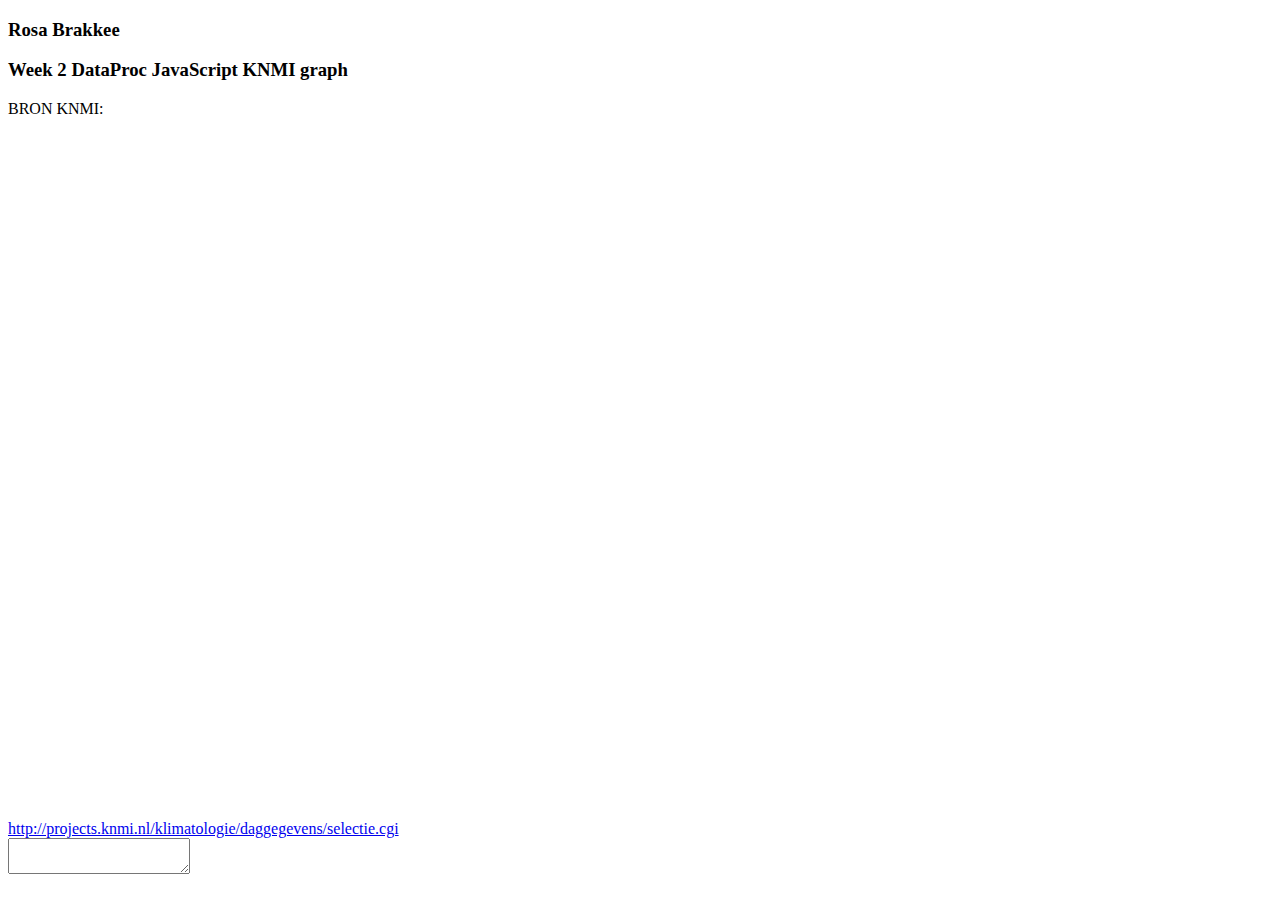
==== Homework/Week2/KNMI_graph.html @ 87acb38c "Add files via upload" ====
<!--
Rosa Brakkee
HTML page displaying a graph of the average temperatures
in de Bilt from 1 nov 2016 till 1 nov 2017.

# BRON: KONINKLIJK NEDERLANDS METEOROLOGISCH INSTITUUT (KNMI)
# STN      LON(east)   LAT(north)     ALT(m)  NAME
# 260:         5.180       52.100       1.90  DE BILT
#
# YYYYMMDD = Datum (YYYY=jaar MM=maand DD=dag);
# TG       = Etmaalgemiddelde temperatuur (in 0.1 graden Celsius);
#
# STN,YYYYMMDD,   TG
#
-->

<!DOCTYPE html>
<html>
<head>
  <title>KNMI average temperature</title>
  <h3>Rosa Brakkee</h3>
  <h3>Week 2 DataProc JavaScript KNMI graph</h3>
</head>
<body>
  <p>BRON KNMI:</p>
  <a href="url">http://projects.knmi.nl/klimatologie/daggegevens/selectie.cgi</a>
  <canvas id="myCanvas" width="800" height="700"></canvas>
  <!-- <body style="margin-left:50px;margin-top:50px;"> -->
  <script src="KNMI.js"></script>
  <!-- <canvas id="canvas" width="800" height="600"></canvas> -->

  <textarea id="rawdata"></textarea>

</body>

</html>
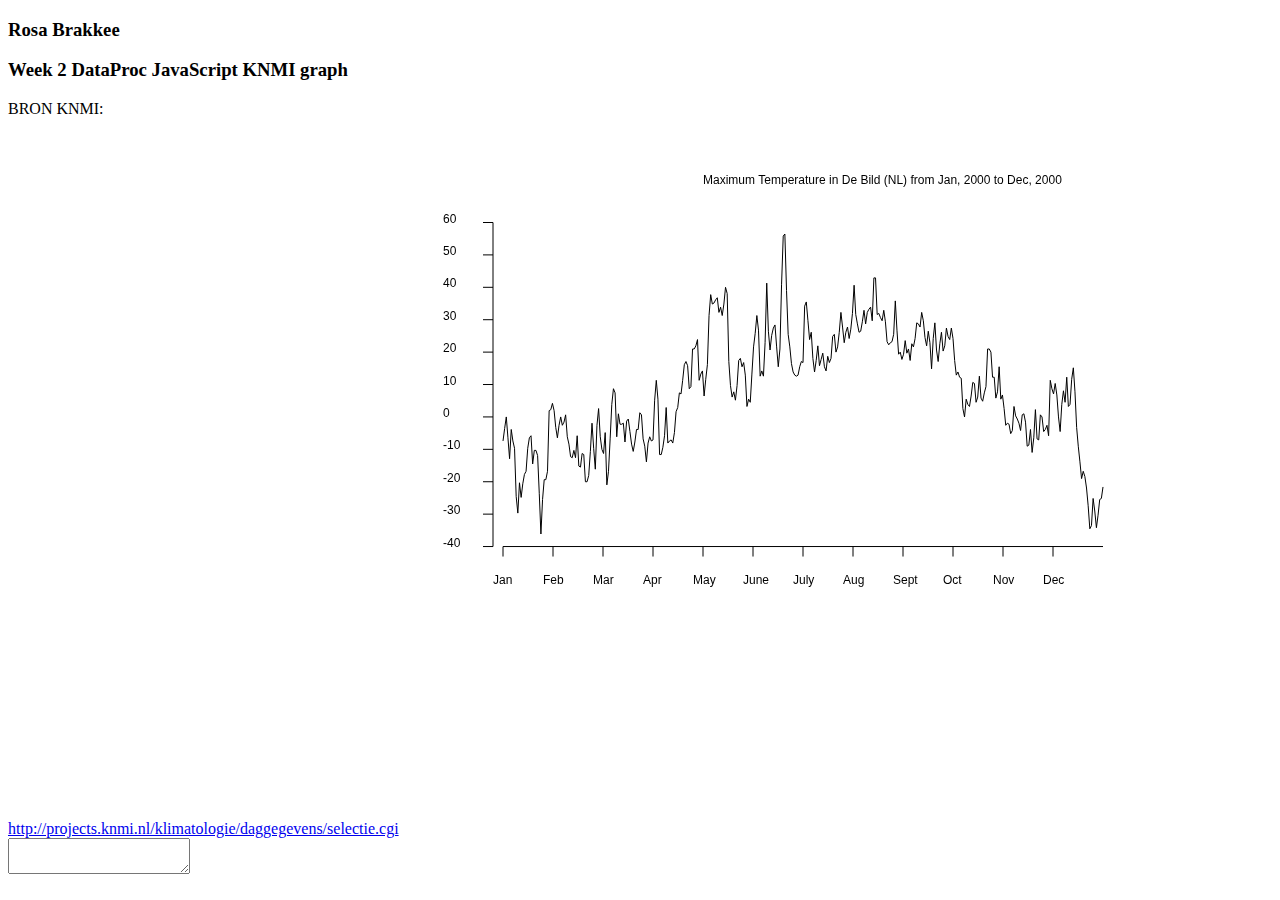
==== commit 48216d5c: "Update KNMI_graph.html" ====
--- a/Homework/Week2/KNMI_graph.html
+++ b/Homework/Week2/KNMI_graph.html
@@ -1,17 +1,9 @@
 <!--
 Rosa Brakkee
 HTML page displaying a graph of the average temperatures
-in de Bilt from 1 nov 2016 till 1 nov 2017.
+in de Bilt.
 
 # BRON: KONINKLIJK NEDERLANDS METEOROLOGISCH INSTITUUT (KNMI)
-# STN      LON(east)   LAT(north)     ALT(m)  NAME
-# 260:         5.180       52.100       1.90  DE BILT
-#
-# YYYYMMDD = Datum (YYYY=jaar MM=maand DD=dag);
-# TG       = Etmaalgemiddelde temperatuur (in 0.1 graden Celsius);
-#
-# STN,YYYYMMDD,   TG
-#
 -->
 
 <!DOCTYPE html>
@@ -25,12 +17,7 @@
   <p>BRON KNMI:</p>
   <a href="url">http://projects.knmi.nl/klimatologie/daggegevens/selectie.cgi</a>
   <canvas id="myCanvas" width="800" height="700"></canvas>
-  <!-- <body style="margin-left:50px;margin-top:50px;"> -->
   <script src="KNMI.js"></script>
-  <!-- <canvas id="canvas" width="800" height="600"></canvas> -->
-
   <textarea id="rawdata"></textarea>
-
 </body>
-
 </html>
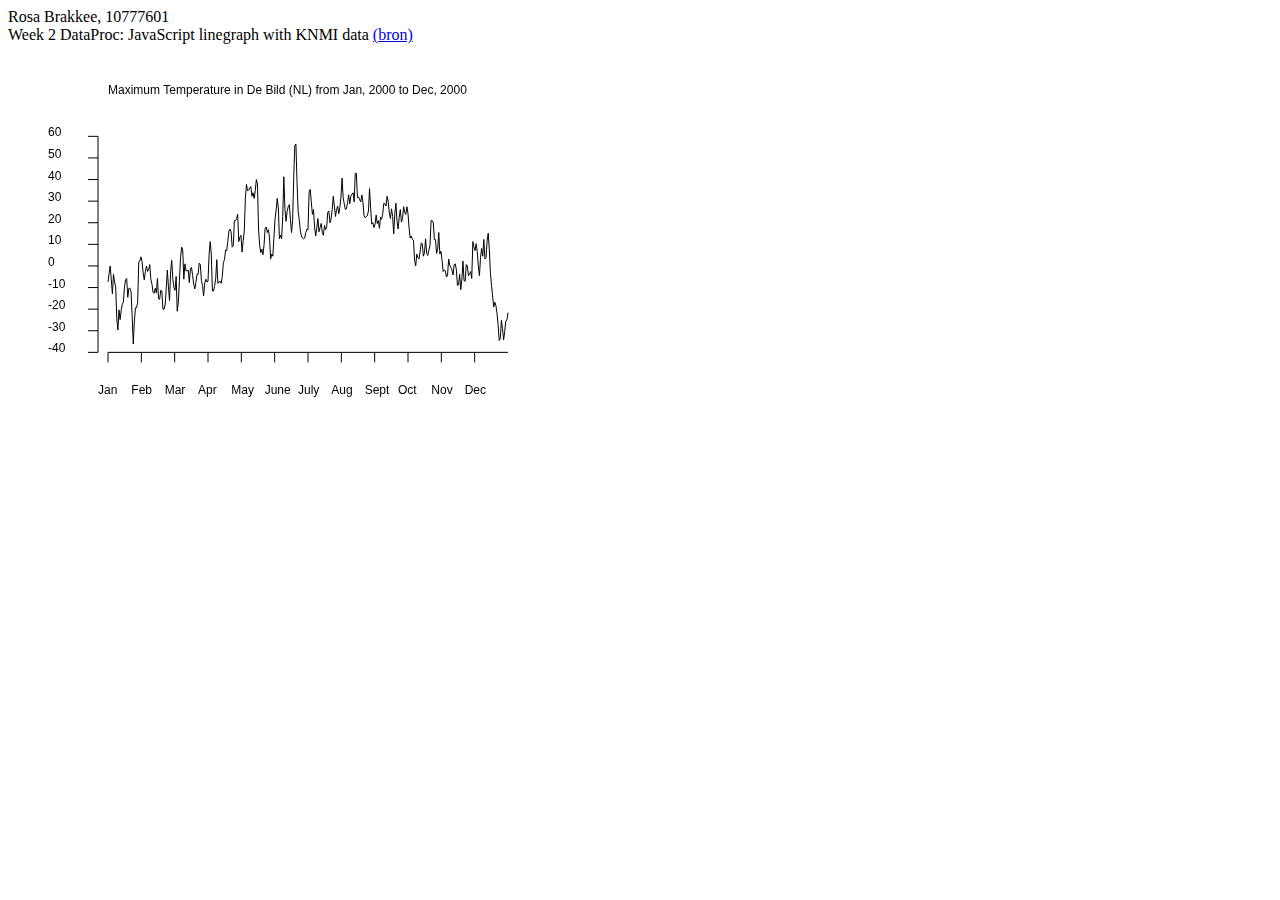
==== commit 3917dc7f: "Add files via upload" ====
--- a/Homework/Week2/KNMI_graph.html
+++ b/Homework/Week2/KNMI_graph.html
@@ -1,23 +1,23 @@
 <!--
 Rosa Brakkee
+DataProc Week 2
+
 HTML page displaying a graph of the average temperatures
 in de Bilt.
-
-# BRON: KONINKLIJK NEDERLANDS METEOROLOGISCH INSTITUUT (KNMI)
+BRON: KONINKLIJK NEDERLANDS METEOROLOGISCH INSTITUUT (KNMI)
 -->
 
 <!DOCTYPE html>
 <html>
 <head>
   <title>KNMI average temperature</title>
-  <h3>Rosa Brakkee</h3>
-  <h3>Week 2 DataProc JavaScript KNMI graph</h3>
 </head>
 <body>
-  <p>BRON KNMI:</p>
-  <a href="url">http://projects.knmi.nl/klimatologie/daggegevens/selectie.cgi</a>
+  <div>Rosa Brakkee, 10777601</div>
+  <div>Week 2 DataProc: JavaScript linegraph with KNMI data
+  <a href="http://projects.knmi.nl/klimatologie/daggegevens/selectie.cgi">(bron)</a>
+  </div>
   <canvas id="myCanvas" width="800" height="700"></canvas>
   <script src="KNMI.js"></script>
-  <textarea id="rawdata"></textarea>
 </body>
 </html>
